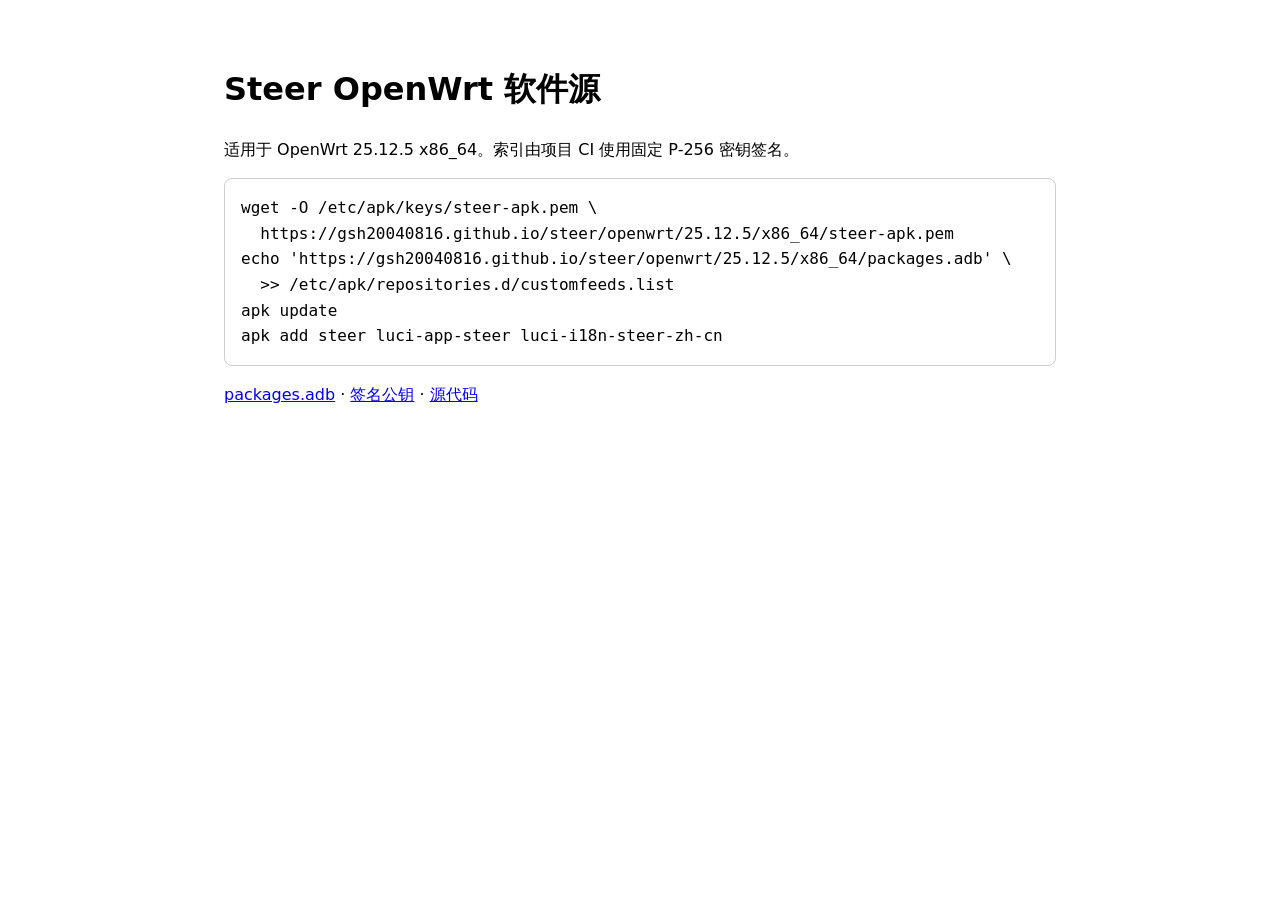
==== repository/index.html @ 14dc58c5 "feat: publish signed OpenWrt repository" ====
<!doctype html>
<html lang="zh-CN">
<head>
  <meta charset="utf-8">
  <meta name="viewport" content="width=device-width, initial-scale=1">
  <title>Steer OpenWrt 软件源</title>
  <style>
    :root { color-scheme: light dark; font-family: ui-sans-serif, system-ui, sans-serif; }
    body { max-width: 52rem; margin: 4rem auto; padding: 0 1.25rem; line-height: 1.6; }
    code, pre { font-family: ui-monospace, monospace; }
    pre { overflow-x: auto; padding: 1rem; border: 1px solid #8886; border-radius: .5rem; }
  </style>
</head>
<body>
  <h1>Steer OpenWrt 软件源</h1>
  <p>适用于 OpenWrt 25.12.5 x86_64。索引由项目 CI 使用固定 P-256 密钥签名。</p>
  <pre><code>wget -O /etc/apk/keys/steer-apk.pem \
  https://gsh20040816.github.io/steer/openwrt/25.12.5/x86_64/steer-apk.pem
echo 'https://gsh20040816.github.io/steer/openwrt/25.12.5/x86_64/packages.adb' \
  &gt;&gt; /etc/apk/repositories.d/customfeeds.list
apk update
apk add steer luci-app-steer luci-i18n-steer-zh-cn</code></pre>
  <p><a href="openwrt/25.12.5/x86_64/packages.adb">packages.adb</a> · <a href="openwrt/25.12.5/x86_64/steer-apk.pem">签名公钥</a> · <a href="https://github.com/gsh20040816/steer">源代码</a></p>
</body>
</html>
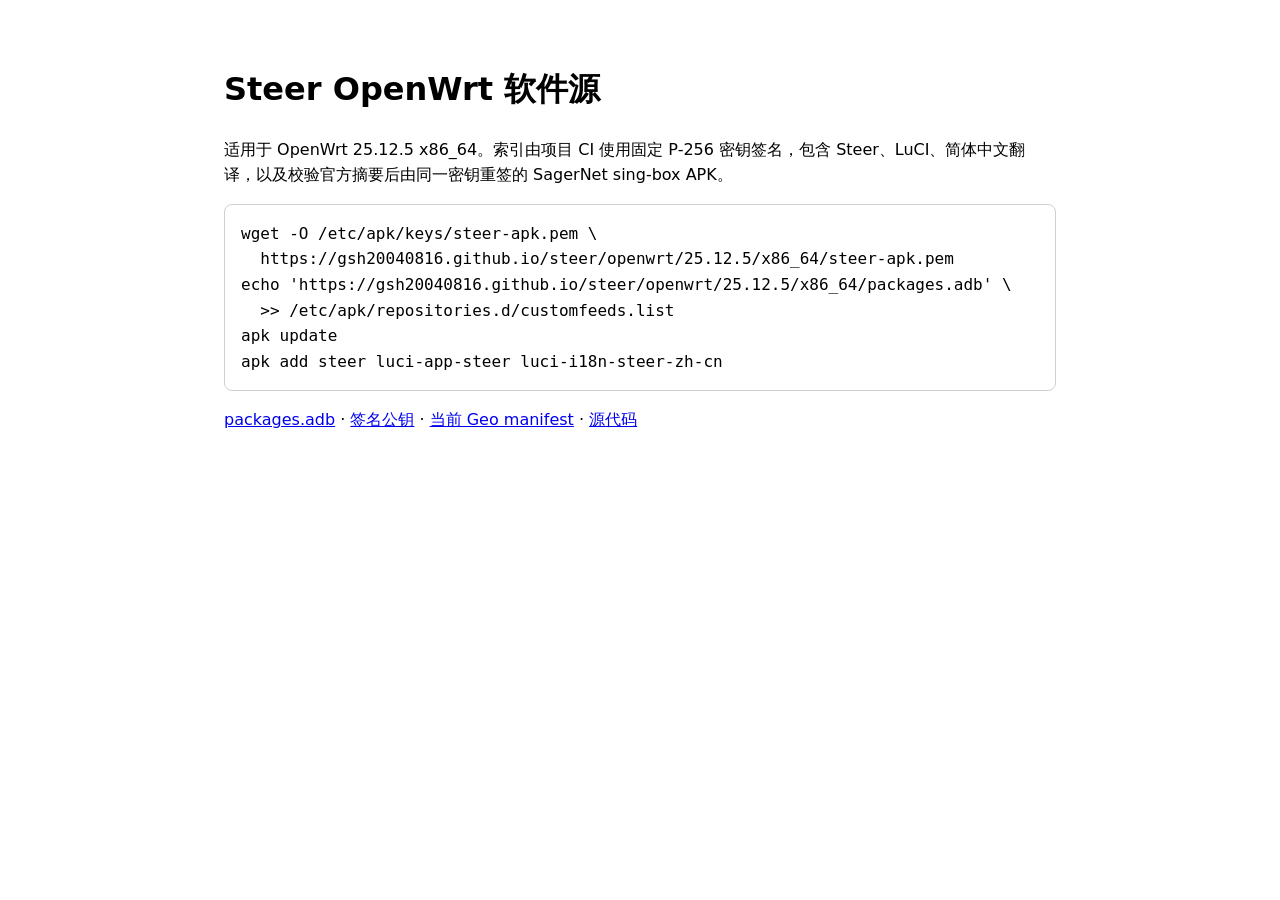
==== commit bccaa4bb: "chore: finalize alpha release metadata" ====
--- a/repository/index.html
+++ b/repository/index.html
@@ -13,13 +13,13 @@
 </head>
 <body>
   <h1>Steer OpenWrt 软件源</h1>
-  <p>适用于 OpenWrt 25.12.5 x86_64。索引由项目 CI 使用固定 P-256 密钥签名。</p>
+  <p>适用于 OpenWrt 25.12.5 x86_64。索引由项目 CI 使用固定 P-256 密钥签名，包含 Steer、LuCI、简体中文翻译，以及校验官方摘要后由同一密钥重签的 SagerNet sing-box APK。</p>
   <pre><code>wget -O /etc/apk/keys/steer-apk.pem \
   https://gsh20040816.github.io/steer/openwrt/25.12.5/x86_64/steer-apk.pem
 echo 'https://gsh20040816.github.io/steer/openwrt/25.12.5/x86_64/packages.adb' \
   &gt;&gt; /etc/apk/repositories.d/customfeeds.list
 apk update
 apk add steer luci-app-steer luci-i18n-steer-zh-cn</code></pre>
-  <p><a href="openwrt/25.12.5/x86_64/packages.adb">packages.adb</a> · <a href="openwrt/25.12.5/x86_64/steer-apk.pem">签名公钥</a> · <a href="https://github.com/gsh20040816/steer">源代码</a></p>
+  <p><a href="openwrt/25.12.5/x86_64/packages.adb">packages.adb</a> · <a href="openwrt/25.12.5/x86_64/steer-apk.pem">签名公钥</a> · <a href="geodata/latest/manifest.json">当前 Geo manifest</a> · <a href="https://github.com/gsh20040816/steer">源代码</a></p>
 </body>
 </html>
